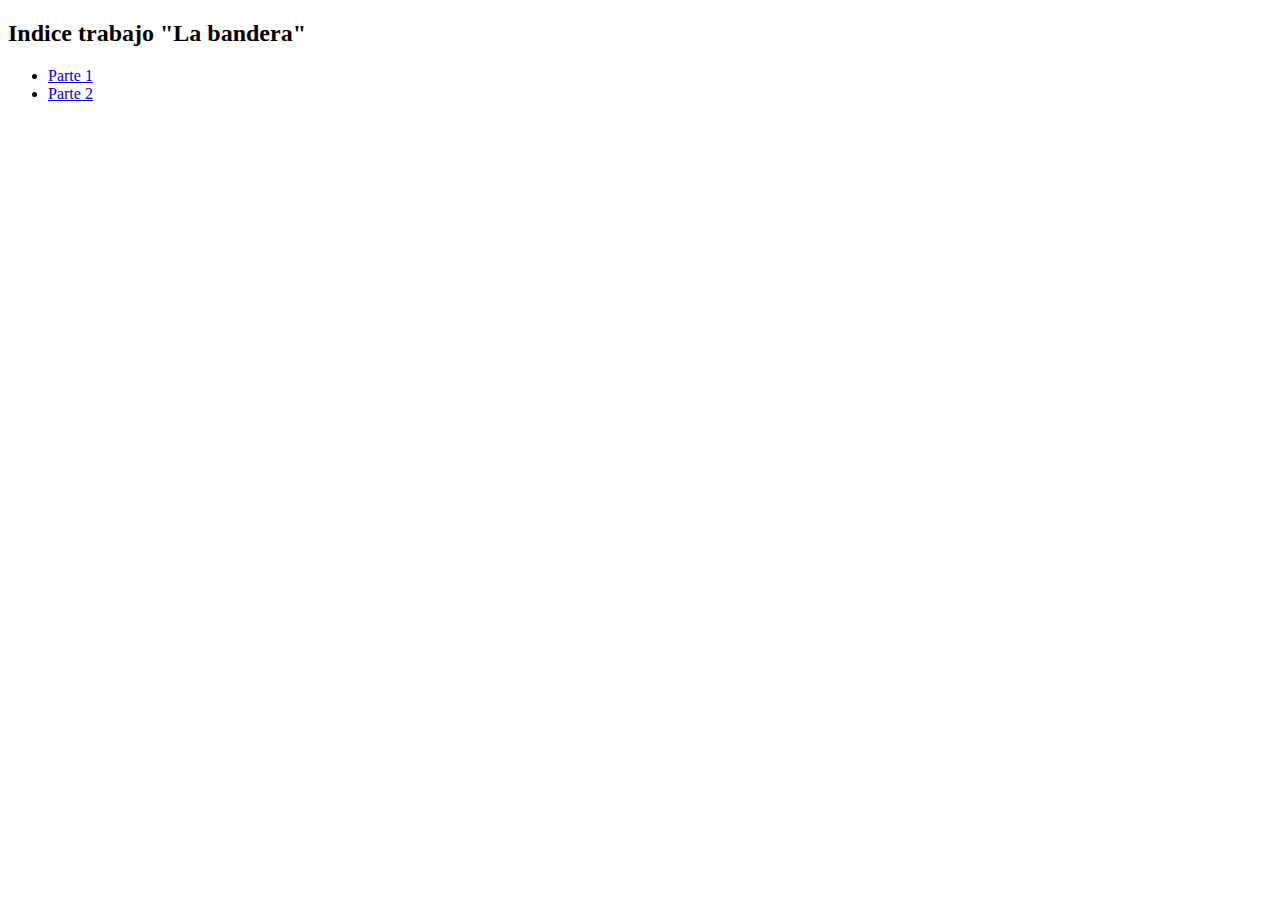
==== index.html @ 5d4d5988 "trabajo en clases" ====
<!DOCTYPE html>
<html lang="en">
<head>
	<meta charset="UTF-8">
	<link rel="stylesheet" type="text/css" href="indice.css">
	<title>Indice</title>
</head>
<body>
	<h2>Indice trabajo "La bandera"</h2>
	<ul>
		<li><a href="parte1/index.html">Parte 1</a></li>
		<li><a href="parte2/index.html">Parte 2</a></li>
	</ul>
</body>
</html>
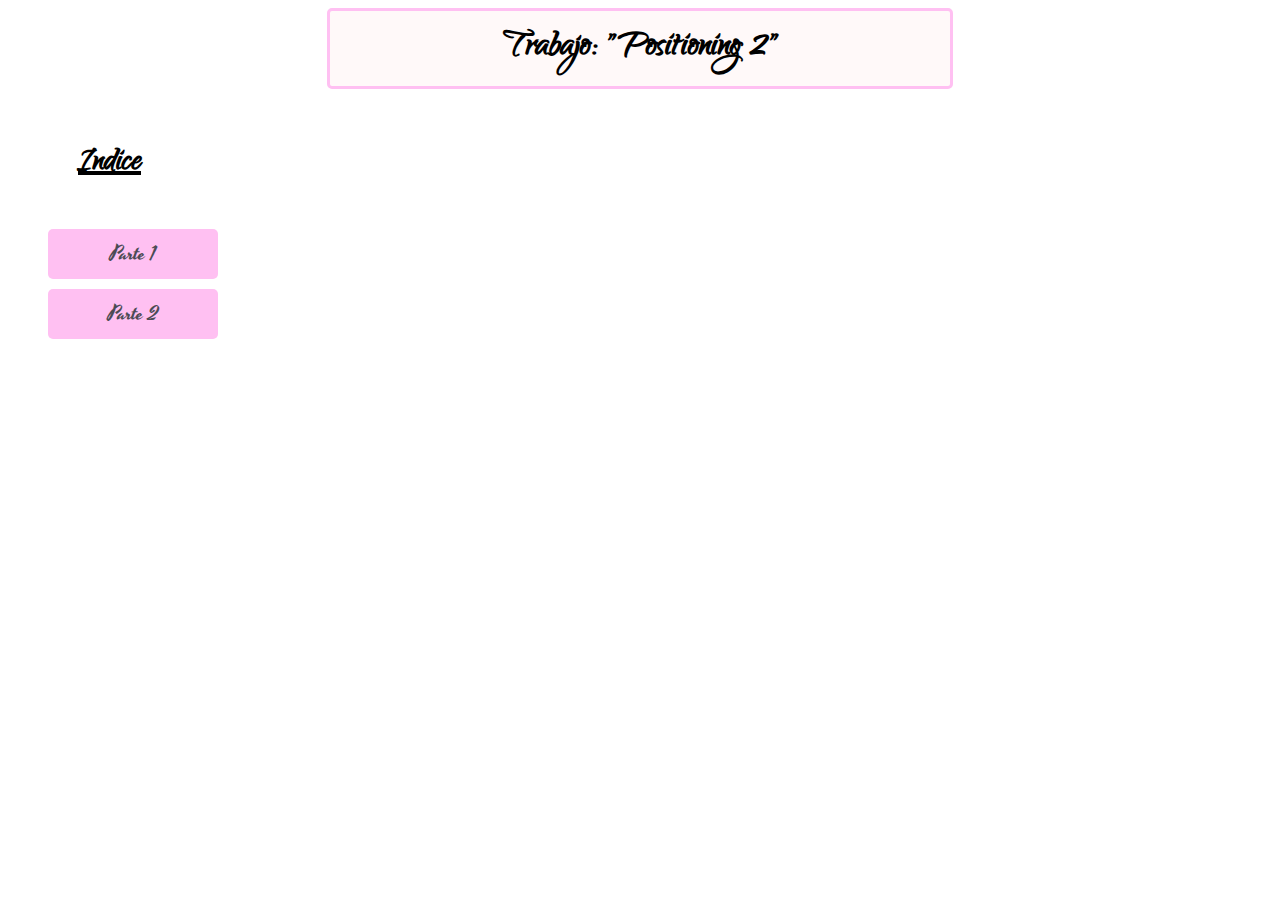
==== commit 76d2ae30: "cambios menu inicio" ====
--- a/index.html
+++ b/index.html
@@ -1,15 +1,17 @@
 <!DOCTYPE html>
 <html lang="en">
 <head>
-	<meta charset="UTF-8">
-	<link rel="stylesheet" type="text/css" href="indice.css">
+	<meta charset="UTF-8"> 
+	<link rel="stylesheet" type="text/css" href="css inicio/estilo.css"> 
+	<link href="https://fonts.googleapis.com/css?family=Qwigley|Yesteryear" rel="stylesheet">
 	<title>Indice</title>
 </head>
 <body>
-	<h2>Indice trabajo "La bandera"</h2>
+	<h2 id="titulo">Trabajo: "Positioning 2"</h2>
+	<h3 class="indice">Indice</h3>
 	<ul>
-		<li><a href="parte1/index.html">Parte 1</a></li>
-		<li><a href="parte2/index.html">Parte 2</a></li>
+		<li><a href="parte1/index.html" class="caja">Parte 1</a></li>
+		<li><a href="parte2/index.html" class="caja">Parte 2</a></li>
 	</ul>
 </body>
 </html>--- a/css inicio/estilo.css
+++ b/css inicio/estilo.css
@@ -0,0 +1,46 @@
+body{
+	background-image: url(http://66.media.tumblr.com/ba7019169b9e74d54bcf3f3e30f459a1/tumblr_inline_mns3r5fwvY1qz4rgp.png);
+}
+#titulo{
+	width: 600px;
+	border:3px solid #FFC0F2;
+	text-align: center;
+	padding: 10px;
+	margin:0 auto;
+	font-family: 'Qwigley', cursive;
+	font-size: 44px;
+	border-radius: 5px;
+	background-color: #FFF9F9;
+
+}
+.indice{
+	text-decoration: underline;
+	margin-left: 40px;
+	margin-top: 50PX;
+	padding-left:30px;
+	font-family: 'Qwigley', cursive;
+	font-size: 40px;
+}
+ul, li{
+	list-style: none;
+}
+.caja{
+	display: block;
+	width: 150px;
+	padding:10px;
+	border-radius: 5px;
+	margin-top: 10px;
+	text-decoration: none;
+	text-align: center;
+	background-color: #FFC0F2;
+	color: #4c4b55;
+	font-family: 'Yesteryear', cursive;
+	font-size: 20px;
+}
+.caja:hover{
+	background-color: #DF8DFF;
+}
+	
+	
+
+
